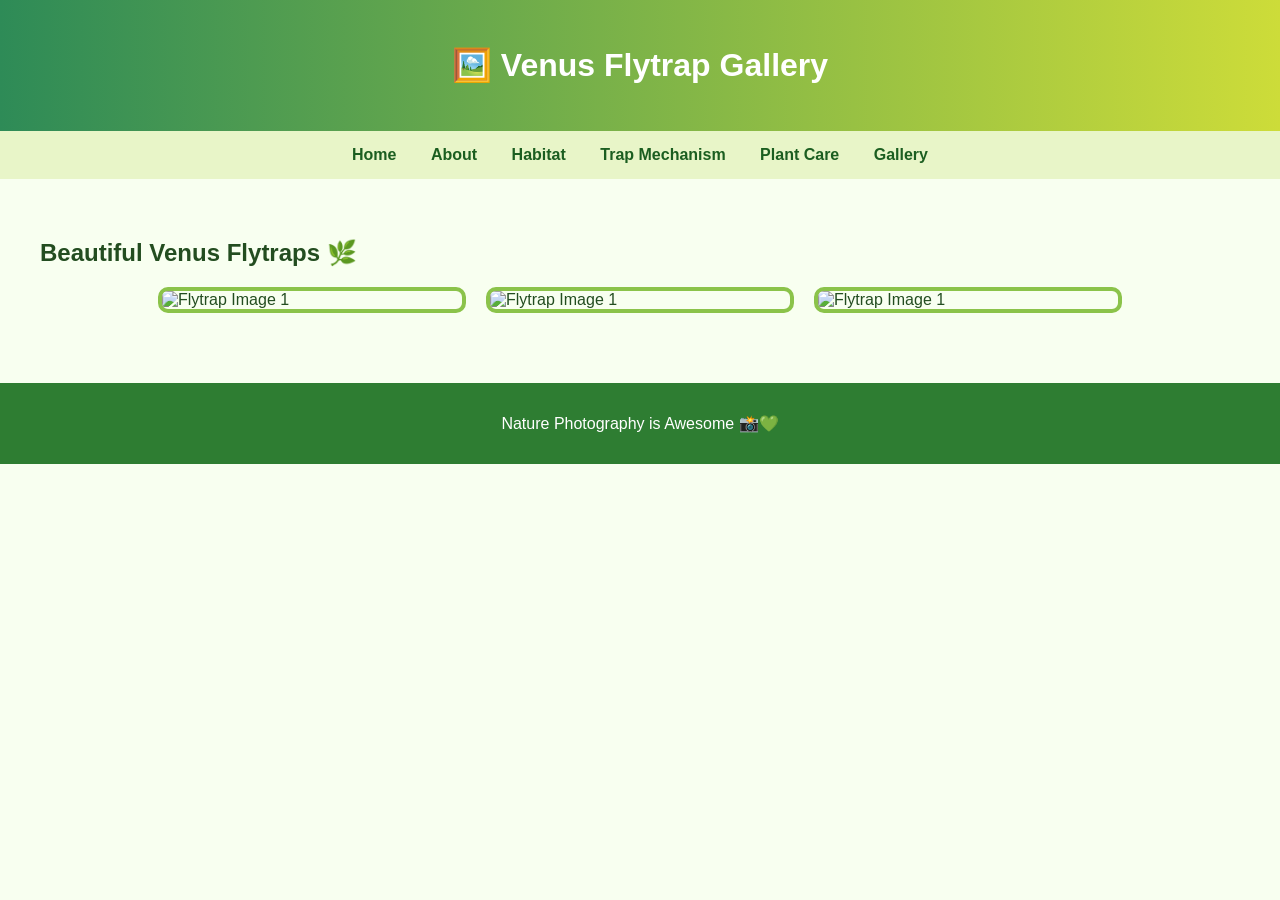
==== gallery1.html @ 11d02b34 "Add files via upload" ====
<!-- =========================
FILE: gallery.html
========================= -->
<!DOCTYPE html>
<html lang="en">
<head>
  <meta charset="UTF-8">
  <title>Gallery</title>
  <link rel="stylesheet" href="style.css">
</head>
<body>

<header>
  <h1>🖼️ Venus Flytrap Gallery</h1>
</header>

<nav>
  <a href="index.html">Home</a>
  <a href="about.html">About</a>
  <a href="habitat.html">Habitat</a>
  <a href="traps.html">Trap Mechanism</a>
  <a href="care.html">Plant Care</a>
  <a href="gallery.html">Gallery</a>
</nav>

<section class="content">

  <h2>Beautiful Venus Flytraps 🌿</h2>

  <div class="gallery">
    <img src="images/flytrap1.jpg" alt="Flytrap Image 1">
    <img src="images/flytrap2.jpg" alt="Flytrap Image 1">
    <img src="images/flytrap3.jpg" alt="Flytrap Image 1">
  </div>

</section>

<footer>
  <p>Nature Photography is Awesome 📸💚</p>
</footer>

</body>
</html>
---- style.css ----
/* =========================
FILE: style.css
========================= */

body{
    margin:0;
    font-family: Arial, sans-serif;
    background:#f8fff0;
    color:#234d20;
}

header{
    background:linear-gradient(to right,#2e8b57,#cddc39);
    color:white;
    text-align:center;
    padding:25px;
}

nav{
    background:#e8f5c8;
    text-align:center;
    padding:15px;
}

nav a{
    text-decoration:none;
    color:#1b5e20;
    margin:15px;
    font-weight:bold;
}

nav a:hover{
    color:#558b2f;
}

.hero{
    text-align:center;
    padding:50px;
    background:white;
}

.hero h2{
    color:#2e7d32;
}

button{
    padding:12px 20px;
    border:none;
    background:#8bc34a;
    color:white;
    border-radius:8px;
    cursor:pointer;
    font-size:16px;
}

button:hover{
    background:#689f38;
}

.content{
    padding:40px;
}

.card-container{
    display:flex;
    gap:20px;
    flex-wrap:wrap;
    margin-top:20px;
}

.card{
    background:white;
    padding:20px;
    border-radius:10px;
    flex:1;
    min-width:220px;
    box-shadow:0 0 10px rgba(0,0,0,0.1);
}

.gallery{
    display:flex;
    gap:20px;
    flex-wrap:wrap;
    justify-content:center;
}

.gallery img{
    width:300px;
    border-radius:10px;
    border:4px solid #8bc34a;
}

footer{
    text-align:center;
    background:#2e7d32;
    color:white;
    padding:15px;
    margin-top:30px;
}
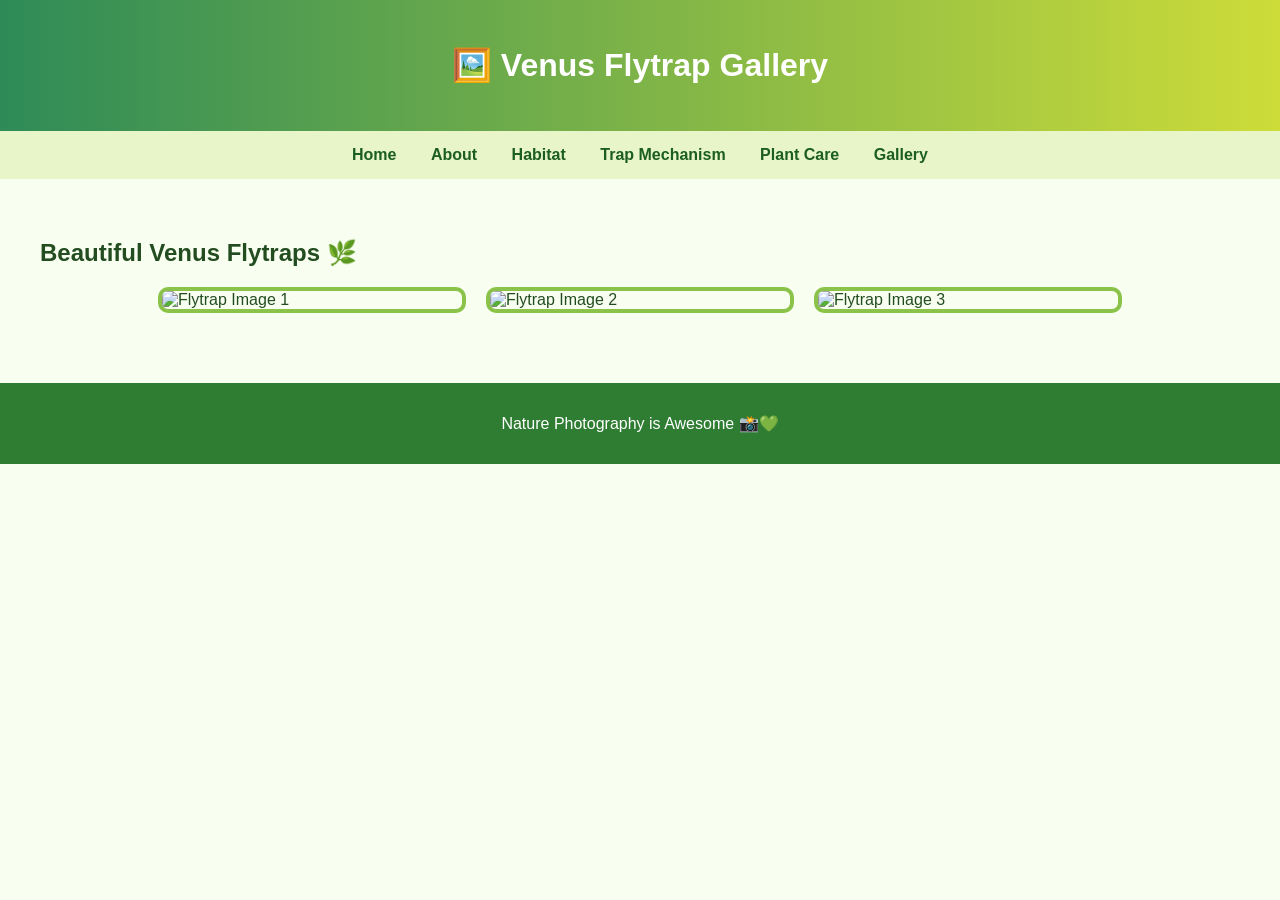
==== commit 0d8fef48: "Update gallery1.html" ====
--- a/gallery1.html
+++ b/gallery1.html
@@ -29,8 +29,8 @@
 
   <div class="gallery">
     <img src="images/flytrap1.jpg" alt="Flytrap Image 1">
-    <img src="images/flytrap2.jpg" alt="Flytrap Image 1">
-    <img src="images/flytrap3.jpg" alt="Flytrap Image 1">
+    <img src="images/flytrap2.jpg" alt="Flytrap Image 2">
+    <img src="images/flytrap3.jpg" alt="Flytrap Image 3">
   </div>
 
 </section>
@@ -40,4 +40,4 @@
 </footer>
 
 </body>
-</html>+</html>
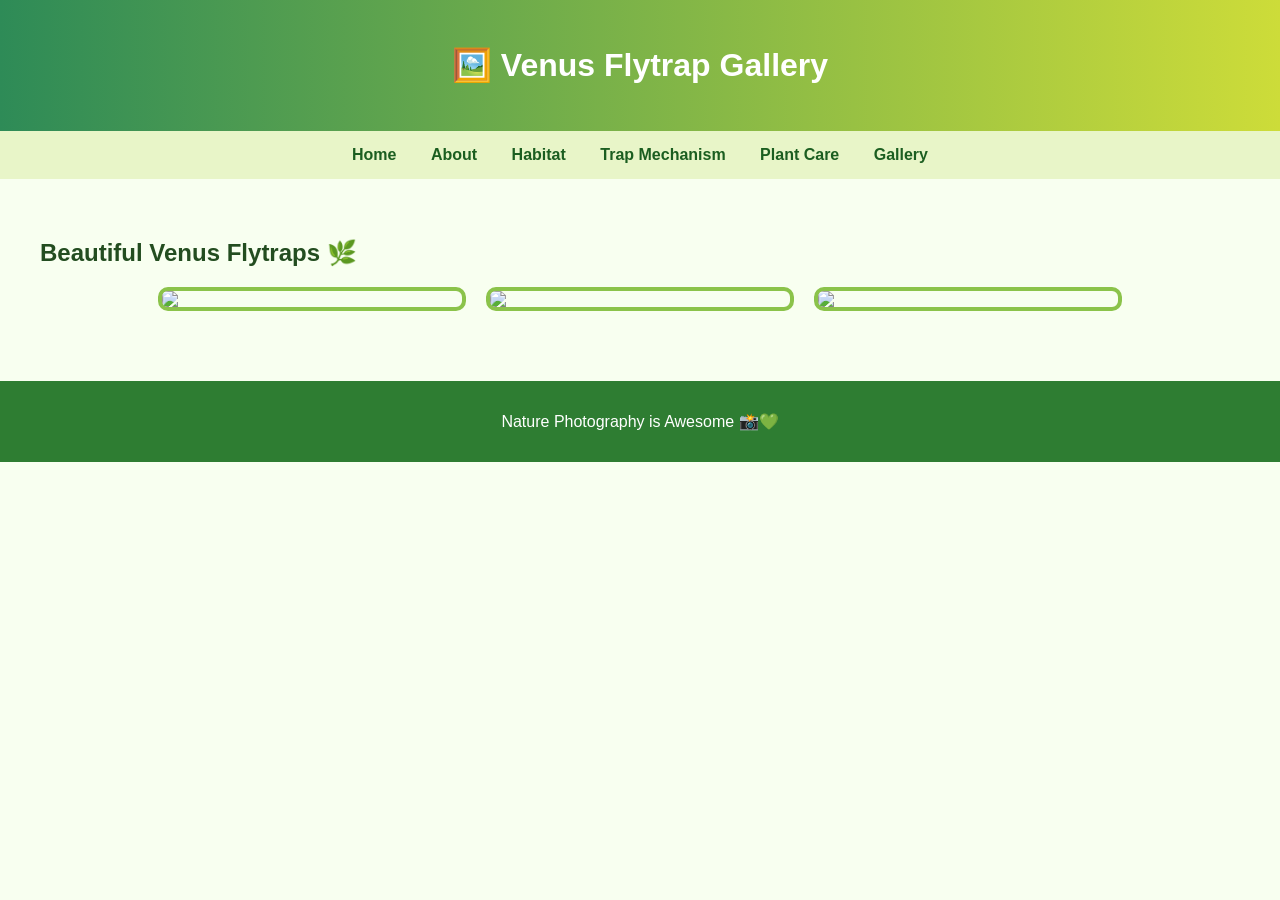
==== commit 6d3cb415: "Update gallery1.html" ====
--- a/gallery1.html
+++ b/gallery1.html
@@ -28,9 +28,9 @@
   <h2>Beautiful Venus Flytraps 🌿</h2>
 
   <div class="gallery">
-    <img src="images/flytrap1.jpg" alt="Flytrap Image 1">
-    <img src="images/flytrap2.jpg" alt="Flytrap Image 2">
-    <img src="images/flytrap3.jpg" alt="Flytrap Image 3">
+    <img src="images/flytrap1.jpg">
+    <img src="images/flytrap2.jpg">
+    <img src="images/flytrap3.jpg">
   </div>
 
 </section>
